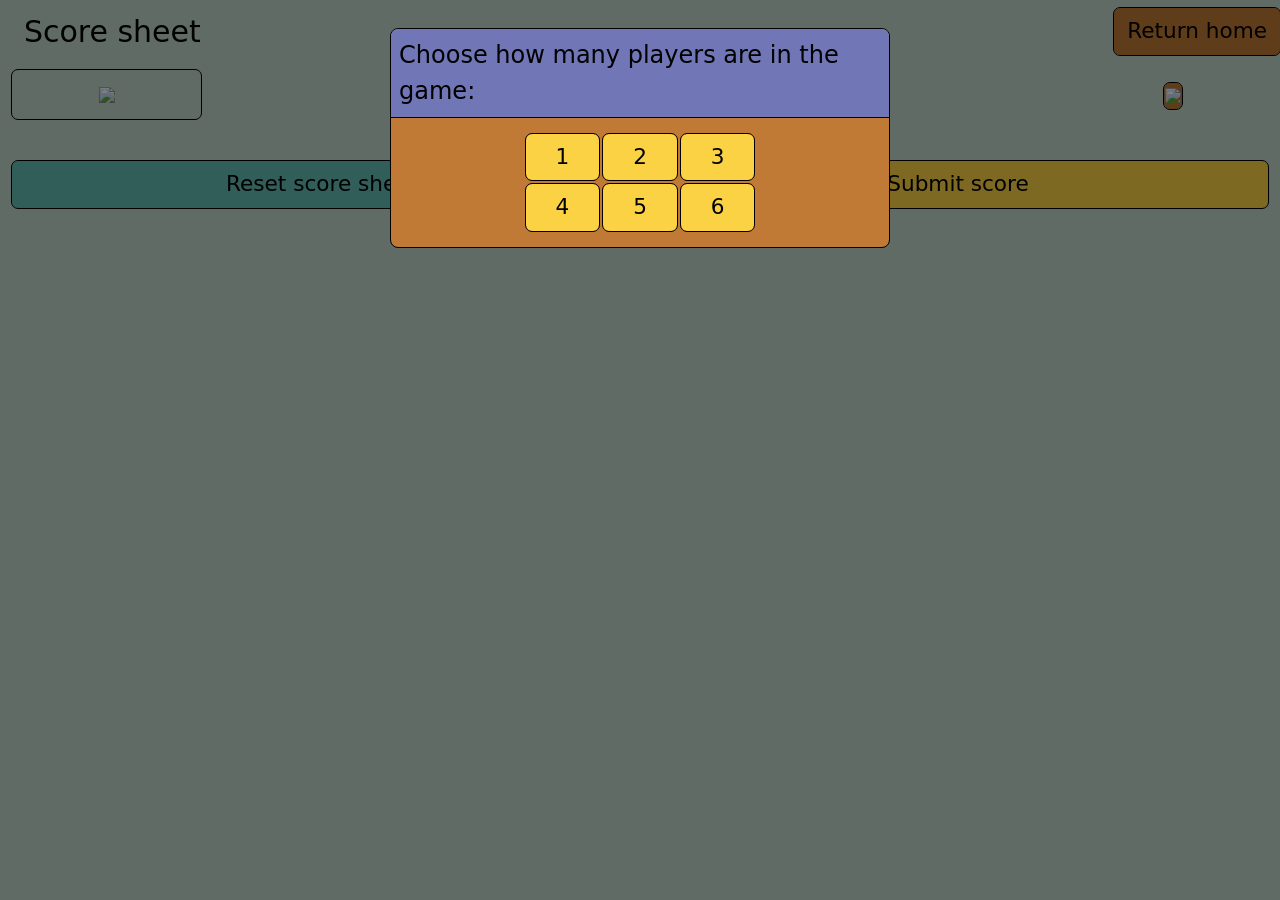
==== score_sheet.html @ 026d8865 "Score sheet working + more images" ====
<!DOCTYPE html>
<html lang="en">
    <head>
        <meta charset="utf-8">
        <meta name="viewport" content="width=device-width, initial-scale=1">
        <title>Hadrian's Wall Score Sheet</title>
        <link rel="icon" href="https://raw.githubusercontent.com/NoahBolohan/hadrians-wall-utilities/refs/heads/main/static/favicon.png" type="image/png">

        <script src="https://ajax.googleapis.com/ajax/libs/jquery/3.7.1/jquery.min.js"></script>
        <link href="https://cdn.jsdelivr.net/npm/bootstrap@5.3.3/dist/css/bootstrap.min.css" rel="stylesheet">
        <script src="https://cdn.jsdelivr.net/npm/bootstrap@5.3.3/dist/js/bootstrap.bundle.min.js"></script>

        <link rel="stylesheet" type="text/css" href="./css/styles.css" media="screen">
        <link rel="stylesheet" type="text/css" href="./css/themes.css" media="screen">
    
        <script src="js/no_sleep.min.js"></script>
        <script src="js/settings.js"></script>
        <script src="js/misc_scripts.js"></script>
        <script src="js/score_sheet_scripts.js"></script>
    </head>

    <body class="parallax">

        <form class="google_form" id="google_form" name="google_form"  target="_top" method="POST" action="none">

            <div class="modal fade" data-bs-backdrop="static" data-keyboard="false" id="modal_date">

                <div class="modal-dialog" role="document">

                    <div class="modal-content">

                        <div class="modal-header p-2 justify-content-center" style="position:relative;">

                            <h2 class="modal-title h2">Date</h2>
                            <button type="button" class="btn btn-settings" id="button_close_modal_date" style="position:absolute;right:0.5rem;">
                                <div class="close-x"></div>
                            </button>
                        </div>

                        <div class="modal-body" id="modal_date_body">

                            <div class="p-0 container-fluid">

                                <div class="row mt-1 p-0 justify-content-center margin_auto" id="row_set_web_app_url">

                                    <div class="col-3 p-0 align-self-center">
                                        <label class="settings-label" for="timestamp">Game date:</label>
                                    </div>

                                    <div class="col-2 p-0">
                                        <input
                                        type="date"
                                        id="timestamp"
                                        name="timestamp"
                                        min="2020-01-01"
                                        max="9999-12-31" />
                                    </div>
                                </div>
                            </div>
                        </div>
                    </div>
                </div>
            </div>

            <div class="modal fade" data-bs-backdrop="static" data-keyboard="false" id="modal_settings">

                <div class="modal-dialog" role="document">
    
                    <div class="modal-content">
    
                        <div class="modal-header p-2 justify-content-center" style="position:relative;">
    
                            <h2 class="modal-title h2">Settings</h2>
                            <button type="button" class="btn btn-settings" id="button_close_modal_settings" style="position:absolute;right:0.5rem;">
                                <div class="close-x"></div>
                            </button>
                        </div>
    
                        <div class="modal-body" id="modal_settings_body">
    
                            <div class="row mt-1 p-0 justify-content-between margin_auto" id="row_setting_toggle_screen_sleep">
    
                                <div class="col-5 p-0 align-self-center settings-label">
                                    Prevent screen sleep:
                                </div>
                
                                <div class="col-2 offset-5 p-0 text-end">
                                    <label class="switch">
                                        <input type="checkbox" id="button_toggle_screen_sleep">
                                        <span class="slider round"></span>
                                    </label>
                                </div>
                            </div>
    
                            <!-- <div class="row mt-1 p-0 justify-content-center margin_auto" id="row_setting_choose_theme">
    
                                <div class="col-5 p-0 align-self-center">
                                    <label class="settings-label" for="theme">Theme:</label>
                                </div>
                
                                <div class="col-7 p-0">
                                    <select name="theme" id="theme_options" style="width:100%">
                                        <option value="default">Default</option>
                                        <option value="bee_eater">Bee Eater</option>
                                        <option value="blue_winged_kookaburra">Blue-winged Kookaburra</option>
                                        <option value="eastern_rosella">Eastern Rosella</option>
                                        <option value="eastern_yellow_robin">Eastern Yellow Robin</option>
                                        <option value="galah">Galah</option>
                                        <option value="olive_backed_oriole">Olive-backed Oriole</option>
                                        <option value="plains_wanderer">Plains Wanderer</option>
                                        <option value="princess_parrot">Princess Parrot</option>
                                        <option value="rose_crowned_fruit_dove">Rose-crowned Fruit-dove</option>
                                        <option value="southern_cassowary">Southern Cassowary</option>
                                        <option value="spotted_pardalote">Spotted Pardalote</option>
                                        <option value="superb_fairy_wren">Superb Fairy Wren</option>
                                        <option value="white_browned_tit_warbler">White-browned Tit-Warbler</option>
                                    </select>
                                </div>
                            </div> -->
    
                            <!-- <div class="row mt-1 p-0 justify-content-center margin_auto" id="row_setting_choose_background">
    
                                <div class="col-5 p-0 align-self-center">
                                    <label class="settings-label" for="background">Background:</label>
                                </div>
                
                                <div class="col-7 p-0">
                                    <select name="background" id="background_options"  style="width:100%">
                                        <option value="random">Random</option>
                                        <option value="base_game_forest_habitat">Base Game (Forest)</option>
                                        <option value="base_game_grassland_habitat">Base Game (Grassland)</option>
                                        <option value="base_game_wetland_habitat">Base Game (Wetland)</option>
                                        <option value="european_expansion_forest_habitat">European Expansion (Forest)</option>
                                        <option value="european_expansion_grassland_habitat">European Expansion (Grassland)</option>
                                        <option value="european_expansion_wetland_habitat">European Expansion (Wetland)</option>
                                        <option value="hills_forest_habitat">Hills (Forest)</option>
                                        <option value="hills_grassland_habitat">Hills (Grassland)</option>
                                        <option value="hills_wetland_habitat">Hills (Wetland)</option>
                                        <option value="sakura_forest_habitat">Sakura (Forest)</option>
                                        <option value="sakura_grassland_habitat">Sakura (Grassland)</option>
                                        <option value="sakura_wetland_habitat">Sakura (Wetland)</option>
                                        <option value="summer_solstice_forest_habitat">Summer Solstice (Forest)</option>
                                        <option value="summer_solstice_grassland_habitat">Summer Solstice (Grassland)</option>
                                        <option value="summer_solstice_wetland_habitat">Summer Solstice (Wetland)</option>
                                    </select>
                                </div>
                            </div> -->
    
                            <div class="row mt-1 p-0 justify-content-center margin_auto" id="row_set_web_app_url">
    
                                <div class="col-5 p-0 align-self-center">
                                    <label class="settings-label" for="input_web_app_url">Web App URL:</label>
                                </div>
                
                                <div class="col-7 p-0">
                                    <input class="w-100" id="input_web_app_url" placeholder="Paste Web App URL here">
                                </div>
                            </div>

							<div class="row mt-1 p-0 justify-content-center margin_auto" id="row_web_app_url_guide">
            
								<div class="col-7 offset-5 p-0" style="text-align: center;">
									<a class="w-100" target="_blank" rel="noopener noreferrer" href="https://github.com/NoahBolohan/hadrians-wall-utilities/blob/main/how_to_submit_scores_to_google_sheets.md">Generate a Web App URL</a>
								</div>
							</div>
                        </div>
                    </div>
                </div>
            </div>

            <div class="modal fade" data-bs-backdrop="static" data-keyboard="false" id="modal_no_web_app_url">

                <div class="modal-dialog" role="document">
    
                    <div class="modal-content">
    
                        <div class="modal-header p-2 justify-content-center" style="position:relative;">
    
                            <h2 class="modal-title h2">No Web App URL!</h2>
                            <button type="button" class="btn btn-settings" id="button_close_modal_no_web_app_url" style="position:absolute;right:0.5rem;">
                                <div class="close-x"></div>
                            </button>
                        </div>
    
                        <div class="modal-body" id="modal_no_web_app_url_body">
    
                            <div class="row p-0 justify-content-center margin_auto" style="margin-top:1vh;" id="row_set_web_app_url">
    
                                <div class="col-12 p-0 align-self-center">
                                    Cannot submit score to a Google Web App! Either:
                                    <ul>
                                        <li>No Web App URL has been shared with this application yet; or</li>
                                        <li>An invalid Web App URL has been shared with this application</li>
                                    </ul>
                                    If you've already generated a Web App URL, please paste it below:
                                </div>
                            </div>

                            <div class="row p-0 justify-content-center margin_auto" style="margin-top:1vh;"></div>

                                <div class="col-12 p-0">
                                    <input class="w-100" id="input_web_app_url_from_submit_attempt" placeholder="Paste Web App URL here">
                                </div>
                            </div>

							<div class="row p-0 justify-content-center margin_auto" style="margin-top:1vh;">
            
								<div class="col-12 p-0" style="text-align: center;">
									Otherwise, <a class="w-100" target="_blank" rel="noopener noreferrer" href="https://github.com/NoahBolohan/hadrians-wall-utilities/blob/main/how_to_submit_scores_to_google_sheets.md">click here to generate a Web App URL</a>
								</div>
							</div>
                        </div>
                    </div>
                </div>
            </div>

            <div class="modal fade" data-bs-backdrop="static" data-keyboard="false" id="modal_n_players">

                <div class="modal-dialog" role="document">
        
                    <div class="modal-content">
        
                        <div class="modal-header p-2 justify-content-center">
        
                            <h2 class="modal-title h2">Choose how many players are in the game:</h2>
                        </div>
        
                        <div class="modal-body">
        
                            <div class="p-0 container-fluid">
        
                                <div class="row gx-1 justify-content-center margin_auto" id="row_n_players_1_to_3">

                                    <div class="col-2">
                                        <button class="px-0 w-100 btn nav-button btn-submit" id="col_button_1_players" type="button">1</button>
                                    </div>
                                    <div class="col-2">
                                        <button class="px-0 w-100 btn nav-button btn-submit" id="col_button_2_players" type="button">2</button>
                                    </div>
                                    <div class="col-2">
                                        <button class="px-0 w-100 btn nav-button btn-submit" id="col_button_3_players" type="button">3</button>
                                    </div>
                                </div>
        
                                <div class="row gx-1 mt-1 justify-content-center margin_auto" id="row_n_players_4_to_6">

                                    <div class="col-2">
                                        <button class="px-0 w-100 btn nav-button btn-submit" id="col_button_4_players" type="button">4</button>
                                    </div>
                                    <div class="col-2">
                                        <button class="px-0 w-100 btn nav-button btn-submit" id="col_button_5_players" type="button">5</button>
                                    </div>
                                    <div class="col-2">
                                        <button class="px-0 w-100 btn nav-button btn-submit" id="col_button_6_players" type="button">6</button>
                                    </div>
                                </div>
                            </div>
                        </div>
                    </div>
                </div>
            </div>

            <div class="container-fluid mb-1" id="container_header">

                <div class="row justify-content-center align-items-center" style="height:7vh;" id="row_header">

                    <div class="col header-background-7"></div>

                    <div class="row justify-content-between align-items-center" style="height:7vh;" id="row_header_1">

                        <div class="col-auto m-0 px-0 text-center h1">Score sheet</div>

                        <div class="col-auto p-0 text-end">
                            <a class="btn nav-button btn-return" href="/" id="button_return_to_home_page">Return home</a>
                        </div>
                    </div>
                </div>

                <div class="row justify-content-between align-items-center" style="height:7vh;" id="row_checkboxes">

                    <div class="col-2">

                        <button class="w-100 btn btn-dropdown-menu" type="button" id="button_change_n_players" style="height:5.53vh;width:10.84vw;">
                            <img src="https://raw.githubusercontent.com/NoahBolohan/hadrians-wall-utilities/refs/heads/main/static/person.svg" style="height:2.05vh;">
                        </button>
                    </div>

                    <div class="offset-1 col-2 text-center align-self-center">

                        <button class="w-100 btn astext btn-settings p-1" type="button" id="button_date">
                            <img src="https://raw.githubusercontent.com/NoahBolohan/hadrians-wall-utilities/refs/heads/main/static/calendar.svg" style="width:100%;">
                        </button>
                    </div>

                    <div class="col-2 text-center">

                        <button class="btn astext btn-settings" type="button" id="button_settings">
                            <img src="https://raw.githubusercontent.com/NoahBolohan/hadrians-wall-utilities/refs/heads/main/static/gear.svg" style="width: 100%;">
                        </button>
                    </div>
                </div>

                <div class="row p-0 justify-content-center margin_auto height_hidden" style="height:60vh;margin-top:1vh;margin-bottom:2vh;" id="row_score_sheet">

                    <table class="col-12 mb-0 table score_sheet_table" style="height:60vh;">

                        <colgroup id="score_sheet_colgroup"></colgroup>

                        <thead id="score_sheet_thead"></thead>
                    
                        <tbody id="score_sheet_tbody"></tbody>
                    </table>

                </div>

                <div class="height_hidden" id="total_scores_to_submit">
                    <input id="submit_n_players" name="n_players">
                </div>

                <div class="row gx-3" style="height:7vh;margin-bottom:1vh;" id="row_reset_submit_buttons">

                    <div class="col-6 align-self-center">
                        <button class="w-100 btn nav-button btn-reset" type="button" id="button_reset_sheet">
                            Reset score sheet
                        </button>
                    </div>

                    <div class="col-6 align-self-center">
                        <button class="w-100 btn nav-button btn-submit" id="submit" name="submit" value = "Score Sheet" type="submit">
                            Submit score
                        </button>
                    </div>
                </div>
            </div>
        </form>
    </body>
</html>
---- css/styles.css ----
.height_hidden {
    visibility : hidden;
    max-height : 0;
}

.display_hidden {
    display:none;
    visibility:hidden;
}

.margin_auto {
    margin-left: auto;
    margin-right : auto;
}

html *
{
   font-size: 2vh;
   color: rgba(var(--font-color-buttons));
}

table td {
    position: relative;
}

td, tr, th {
    /* opacity: 0.95; */
    border : 1px solid rgba(var(--font-color-buttons));
}

.score_sheet_cell_no_padding {
    padding-top: 0!important;
    padding-bottom: 0!important;
}
  
table td input {
    position: absolute;
    display: block;
    top:0;
    left:0;
    margin: 0;
    height: 100%;
    width: 100%;
    border: none;
    box-sizing: border-box;
}

table {
    table-layout: fixed;
    width: 100%;
}

.input-vertical {
    writing-mode: vertical-lr;
    text-orientation: sideways;
    -moz-transform: scale(-1, -1);
    -webkit-transform: scale(-1, -1);
    -o-transform: scale(-1, -1);
    -ms-transform: scale(-1, -1);
    transform: scale(-1, -1);
}

.nav-button {
    font-size: 2.4vh;
}

.centered-text {
    display: flex;
    justify-content: center;
    align-items: center;
    flex-direction: column;
    text-align: center;
}

body {
    margin:0;
    padding:0;

    min-height: 99svh;
    height: 100%;
    overflow: hidden;
    background-attachment: fixed;
    background-position: center top;
    background-repeat: no-repeat;
    background-size: cover;

    background-color: rgba(192, 214, 202);
}

textarea {
    background: transparent;
    border: 0 none;
    outline: none;
    line-height: 25px;
  }

.borderless {
    border: none!important;
}

.astext {
    margin:0;
    padding:0;
    cursor: pointer;
    background-color: rgba(var(--heading-color));
}

.astext:hover {
    background-color: rgba(var(--button-submit-color));

}

.switch {
    position: relative;
    display: inline-block;
    width: 60px;
    height: 38px;
}

/* Hide default HTML checkbox */
.switch input {
opacity: 0;
width: 0;
height: 0;
}

/* The slider */
.slider {
position: absolute;
cursor: pointer;
top: 0;
left: 0;
right: 0;
bottom: 0;
background-color: rgba(var(--cell-disabled-color));
-webkit-transition: .4s;
transition: .4s;
outline: 1px solid rgba(var(--font-color-buttons));
}

.slider:before {
position: absolute;
content: "";
height: 30px;
width: 30px;
left: 4px;
bottom: 4px;
background-color: rgba(var(--button-submit-color));
-webkit-transition: .4s;
transition: .4s;
}

input:checked + .slider {
    background-color: rgba(var(--button-submit-color));
}

input:focus + .slider {
box-shadow: 0 0 1px rgba(var(--button-submit-color));
}

input:checked + .slider:before {
-webkit-transform: translateX(22px);
-moz-transform: translateX(22px);
-ms-transform: translateX(22px);
-o-transform: translateX(22px);
transform: translateX(22px);
}

/* Rounded sliders */
.slider.round {
border-radius: 34px;
}

.slider.round:before {
border-radius: 50%;
outline: 2px solid rgba(var(--font-color-buttons));
}

.header-content {
    position: fixed;
    left: 0;
    right: 0;
    z-index: 2;
    vertical-align: middle;
}

.close-x {
    --b: 5px;
    --c: #0000 90deg, rgba(var(--font-color-buttons)) 0;
    width: 6vw;
    align-self: center;
    aspect-ratio: 1;
    z-index: 2;
    vertical-align: middle;
    -webkit-transform: rotate(45deg);
    -moz-transform: rotate(45deg);
    -ms-transform: rotate(45deg);
    -o-transform: rotate(45deg);
    transform: rotate(45deg);
    background:
        conic-gradient(from 90deg at var(--b) var(--b),var(--c)) 
        calc(100% + var(--b)/2) calc(100% + var(--b)/2)/
        calc(50%  + var(--b))   calc(50%  + var(--b));
}

.text-overlay{
    z-index: 3;
    position: absolute;
    color: rgba(var(--font-color-buttons));
    font-size: var(--font-size);
}

.popup_image {
    background-image: url(https://raw.githubusercontent.com/NoahBolohan/wingspan-utilities/refs/heads/main/static/misc_images/popup.svg);
    background-repeat: no-repeat;
    background-position: center;
    background-size: 80%;
    aspect-ratio: 1/1;
    background-color:rgba(var(--button-submit-color));
    vertical-align: text-top;
}

label {
    color: rgba(var(--font-color-buttons));
}

textarea {
    color: rgba(var(--font-color-buttons));
}

.text-color-buttons {
    color: rgba(var(--font-color-buttons));
}

.disabled-text {
    color: rgba(var(--font-color-buttons), 0.4);
}

.enabled-text {
    color: rgba(var(--font-color-buttons));
}

.h1 {
    font-size: 3.33vh;
    color: rgba(var(--font-color-headers));
}

.h2 {
    font-size: 2.67vh;
    color: rgba(var(--font-color-headers));
}

.how-to-card * {
    font-size:2.5vh;
}

.hr1 {
    border-color:rgba(var(--font-color-buttons));
    margin-top : 1vh;
    margin-bottom : 1vh;
    height:2px;
}

.hr2 {
    border-color:rgba(var(--font-color-buttons));
    margin-top : 0.5vh;
    margin-bottom : 0.5vh;
    height:1px;
}

.vertical_line {
    border-left: 1px solid rgba(var(--font-color-buttons));
}


input {
    color: rgba(var(--font-color-headers));
}

input::placeholder {
    color: rgba(var(--font-color-headers),0.6);
}

/* Buttons */
.btn {
    color: rgba(var(--font-color-buttons))!important;
    outline: 1px solid rgba(var(--font-color-headers));
}

.btn:hover {
    outline: 1px solid rgba(var(--font-color-headers));
}


.btn:focus {
    outline: 1px solid rgba(var(--font-color-headers));
}


/* Modals */
.modal-content {
    border:rgba(var(--font-color-buttons)) 1px solid;
    background-color: rgba(var(--card-background-color));
}

.modal-title {
    color: rgba(var(--font-color-buttons));
}

.modal-header {
    background-color: rgba(var(--card-header-color));
    border-bottom-color: rgba(var(--font-color-headers));
}

.settings-label {
    color: rgba(var(--font-color-buttons));
}

/* Cards */
.card {
    border:rgba(var(--font-color-buttons)) 1px solid;
}

.card-header {
    background-color: rgba(var(--card-header-color));
    border-bottom-color: rgba(var(--font-color-headers));
}

.card-body {
    background-color: rgba(var(--card-background-color));
    color: rgba(var(--font-color-buttons));
}

/*Buttons*/
.btn-start {
    background-color:rgba(var(--button-start-color));
}

.btn-start:hover {
    background-color:rgba(var(--button-start-color),0.5);
}

.btn-start:active {
    background-color:rgba(var(--button-start-color))!important;
}

.btn-start:focus {
    outline: 1px solid rgba(var(--font-color-headers))!important;
    background-color:rgba(var(--button-start-color));
}

.btn-start:disabled {
    background-color:rgba(var(--button-start-color));
    opacity: 0.7;
}

.btn-score-sheet {
    background-color:rgba(var(--button-score-sheet-color));
}

.btn-score-sheet:hover {
    background-color:rgba(var(--button-score-sheet-color),0.5);
}

.btn-score-sheet:active {
    background-color:rgba(var(--button-score-sheet-color))!important;
}

.btn-score-sheet:focus {
    outline: 1px solid rgba(var(--font-color-headers))!important;
    background-color:rgba(var(--button-score-sheet-color));
}

.btn-settings {
    background-color:rgba(var(--button-settings-color));
}

.btn-settings:hover {
    background-color:rgba(var(--button-settings-color),0.5);
}

.btn-settings:active {
    background-color:rgba(var(--button-settings-color))!important;
}

.btn-settings:focus {
    outline: 1px solid rgba(var(--font-color-headers))!important;
    background-color:rgba(var(--button-settings-color));
}

.btn-reset {
    background-color:rgba(var(--button-reset-color));
}

.btn-reset:hover {
    background-color:rgba(var(--button-reset-color),0.5);
}

.btn-reset:active {
    background-color:rgba(var(--button-reset-color))!important;
}

.btn-reset:focus {
    outline: 1px solid rgba(var(--font-color-headers))!important;
    background-color:rgba(var(--button-reset-color));
}

.btn-submit {
    background-color:rgba(var(--button-submit-color));
}

.btn-submit:hover {
    background-color:rgba(var(--button-submit-color),0.5);
}

.btn-submit:active {
    background-color:rgba(var(--button-submit-color))!important;
}

.btn-submit:focus {
    outline: 1px solid rgba(var(--font-color-headers))!important;
    background-color:rgba(var(--button-submit-color));
}

.btn-submit:disabled {
    background-color:rgba(var(--button-submit-color));
    opacity: 0.7;
}

.btn-return {
    background-color:rgba(var(--button-return-color));
}

.btn-return:hover {
    background-color:rgba(var(--button-return-color),0.5);
}

.btn-return:active {
    background-color:rgba(var(--button-return-color))!important;
}

.btn-return:focus {
    outline: 1px solid rgba(var(--font-color-headers))!important;
    background-color:rgba(var(--button-return-color));
}

.btn-close-settings {
    background-color:rgba(var(--card-background-color));
}

.btn-close-settings:hover {
    background-color:rgba(var(--card-background-color),0.5);
}

.btn-close-settings:active {
    background-color:rgba(var(--card-background-color))!important;
}

.btn-close-settings:focus {
    outline: 1px solid rgba(var(--font-color-headers))!important;
    background-color:rgba(var(--card-background-color));
}

/*Cells*/
.cell-info {
    background-color:rgba(var(--cell-info-color))!important;
    color:rgba(var(--font-color-buttons))!important;
    vertical-align: middle;
}

.cell-input {
    background-color:rgba(var(--cell-input-color))!important;
    vertical-align: middle;
}

.cell-disabled {
    background-color:rgba(var(--cell-disabled-color))!important;
    vertical-align: middle;
}

.cell-total {
    background-color:rgba(var(--cell-total-color))!important;
    color:rgba(var(--font-color-headers))!important;
    vertical-align: middle;
}
---- css/themes.css ----
/*
Theme template:

[data-theme="theme_name"] {
    --font-color-headers:;
    --font-color-buttons:;
    --heading-color:;

    --card-header-color:;
    --card-background-color:;

    --button-start-color:;
    --button-score-sheet-automa-color:;
    --button-score-sheet-color:;
    --button-settings-color:;
    --button-dropdown-menu-color:;
    --button-reset-color:;
    --button-submit-color:;
    --button-return-color:;
    --button-automa-action-color:;
    --button-round-end-goal-color:;

    --cell-vertical-color:;
    --cell-info-color:;
    --cell-input-color:;
    --cell-disabled-color:;
    --cell-total-color:;
}

*/

:root {
    --a:236,169,165;
    --a:101,188,181;
    --a:250,210,67;
    --a:193,122,53;
    --a:113,118,182;
    --a:254,254,254;
    --a:0,1,0;

    --base-color:177,210,199;
    --european-expansion-color:122,105,168;
    --oceania-expansion-color:241,177,82;
    --asia-color:225,129,134;
    --duet-mode-color:225,129,134;
    --americas-expansion-color:114,195,117;
    --birds-of-canada-color:208,73,44;
    --birds-of-new-zealand-color:65,67,66;
    --birds-of-the-usa-color:56,81,111;
    --british-birds-color:135,67,92;
    --birds-of-continental-europe-color:47,83,157;
    --additional-asian-avians-color:182,53,47;

    --font-color-headers:0,1,0;
    --font-color-buttons:0,1,0;
    --heading-color:113,118,182;

    --card-header-color:113,118,182;
    --card-background-color:193,122,53;

    --button-start-color:250,210,67;
    --button-score-sheet-automa-color:101,188,181;
    --button-score-sheet-color:236,169,165;
    --button-settings-color:193,122,53;

    --button-dropdown-menu-color:101,188,181;
    --button-reset-color:101,188,181;
    --button-submit-color:250,210,67;
    --button-return-color:193,122,53;
    --button-automa-action-color:113,118,182;
    --button-player-won-color:250,210,67;
    --button-we-tied-color:101,188,181;
    --button-automa-score-color:236,169,165;

    --round-end-plus-color:101,188,181;
    
    --button-round-end-goal-color:236,169,165;

    --cell-vertical-color:236,169,165;
    --cell-info-color:250,210,67;
    --cell-input-color:101,188,181;
    --cell-disabled-color:113,118,182;
    --cell-total-color:236,169,165;
    --cell-automa-action:254,254,254;
}

[data-theme="default"] {
    --a:236,169,165;
    --a:101,188,181;
    --a:250,210,67;
    --a:193,122,53;
    --a:113,118,182;
    --a:254,254,254;
    --a:0,1,0;

    --font-color-headers:0,1,0;
    --font-color-buttons:0,1,0;
    --heading-color:113,118,182;

    --card-header-color:113,118,182;
    --card-background-color:193,122,53;

    --button-start-color:250,210,67;
    --button-score-sheet-automa-color:101,188,181;
    --button-score-sheet-color:236,169,165;
    --button-settings-color:193,122,53;
    --button-dropdown-menu-color:101,188,181;
    --button-reset-color:101,188,181;
    --button-submit-color:250,210,67;
    --button-return-color:193,122,53;
    --button-automa-action-color:113,118,182;
    --button-round-end-goal-color:236,169,165;
    --button-player-won-color:250,210,67;
    --button-we-tied-color:101,188,181;
    --button-automa-score-color:236,169,165;

    --round-end-plus-color:101,188,181;

    --cell-vertical-color:236,169,165;
    --cell-info-color:250,210,67;
    --cell-input-color:101,188,181;
    --cell-disabled-color:113,118,182;
    --cell-total-color:236,169,165;
    --cell-automa-action:254,254,254;
}

[data-theme="bee_eater"] {
    --a:0,52,110;
    --a:0,124,191;
    --a:6,171,223;
    --a:237,208,62;
    --a:245,162,0;
    --a:109,134,0;
    --a:66,77,12;

    --font-color-headers:0,52,110;
    --font-color-buttons:0,52,110;
    --heading-color:6,171,223;

    --card-header-color:109,134,0;
    --card-background-color:6,171,223;

    --button-start-color:0,124,191;
    --button-score-sheet-automa-color:237,208,62;
    --button-score-sheet-color:245,162,0;
    --button-settings-color:109,134,0;
    --button-dropdown-menu-color:245,162,0;
    --button-reset-color:245,162,0;
    --button-submit-color:237,208,62;
    --button-return-color:109,134,0;
    --button-automa-action-color:245,162,0;
    --button-round-end-goal-color:237,208,62;
    --button-player-won-color:237,208,62;
    --button-we-tied-color:245,162,0;
    --button-automa-score-color:109,134,0;

    --round-end-plus-color:109,134,0;

    --cell-vertical-color:6,171,223;
    --cell-info-color:237,208,62;
    --cell-input-color:245,162,0;
    --cell-disabled-color:66,77,12;
    --cell-total-color:6,171,223;
    --cell-automa-action:254,254,254;
}

[data-theme="blue_winged_kookaburra"] {
    --a:181,239,251;
    --a:11,117,149;
    --a:2,64,124;
    --a:6,33,58;
    --a:196,88,41;
    --a:156,70,32;
    --a:98,44,20;
    --a:212,216,227;
    --a:184,188,216;
    --a:173,141,159;
    --a:114,95,119;
    
    --font-color-headers:6,33,58;
    --font-color-buttons:6,33,58;
    --heading-color:181,239,251;

    --card-header-color:156,70,32;
    --card-background-color:181,239,251;

    --button-start-color:11,117,149;
    --button-score-sheet-automa-color:173,141,159;
    --button-score-sheet-color:184,188,216;
    --button-settings-color:156,70,32;
    --button-dropdown-menu-color:184,188,216;
    --button-reset-color:184,188,216;
    --button-submit-color:173,141,159;
    --button-return-color:156,70,32;
    --button-automa-action-color:114,95,119;
    --button-round-end-goal-color:114,95,119;
    --button-player-won-color:196,88,41;
    --button-we-tied-color:11,117,149;
    --button-automa-score-color:173,141,159;

    --round-end-plus-color:212,216,227;

    --cell-vertical-color:181,239,251;
    --cell-info-color:11,117,149;
    --cell-input-color:196,88,41;
    --cell-disabled-color:2,64,124;
    --cell-total-color:181,239,251;
    --cell-automa-action:254,254,254;
}

[data-theme="eastern_rosella"] {
    --a:205,49,34;
    --a:244,198,35;
    --a:190,225,131;
    --a:108,144,94;
    --a:47,83,60;
    --a:184,201,220;
    --a:47,122,185;
    
    --font-color-headers:0,1,0;
    --font-color-buttons:0,1,0;
    --heading-color:184,201,220;

    --card-header-color:47,122,185;
    --card-background-color:184,201,220;

    --button-start-color:205,49,34;
    --button-score-sheet-automa-color:244,198,35;
    --button-score-sheet-color:190,225,131;
    --button-settings-color:47,122,185;
    --button-dropdown-menu-color:190,225,131;
    --button-reset-color:205,49,34;
    --button-submit-color:244,198,35;
    --button-return-color:47,122,185;
    --button-automa-action-color:108,144,94;
    --button-round-end-goal-color:244,198,35;
    --button-player-won-color:244,198,35;
    --button-we-tied-color:108,144,94;
    --button-automa-score-color:205,49,34;

    --round-end-plus-color:205,49,34;

    --cell-vertical-color:108,144,94;
    --cell-info-color:244,198,35;
    --cell-input-color:184,201,220;
    --cell-disabled-color:205,49,34;
    --cell-total-color:108,144,94;
    --cell-automa-action:254,254,254;
}

[data-theme="eastern_yellow_robin"] {
    --a:225,158,0;
    --a:251,235,91;
    --a:133,119,58;
    --a:151,158,185;
    --a:114,123,152;
    --a:69,75,86;
    --a:32,27,30;

    --font-color-headers:32,27,30;
    --font-color-buttons:32,27,30;
    --heading-color:151,158,185;

    --card-header-color:133,119,58;
    --card-background-color:151,158,185;

    --button-start-color:151,158,185;
    --button-score-sheet-automa-color:251,235,91;
    --button-score-sheet-color:225,158,0;
    --button-settings-color:133,119,58;
    --button-dropdown-menu-color:151,158,185;
    --button-reset-color:251,235,91;
    --button-submit-color:225,158,0;
    --button-return-color:133,119,58;
    --button-automa-action-color:114,123,152;
    --button-round-end-goal-color:251,235,91;
    --button-player-won-color:251,235,91;
    --button-we-tied-color:114,123,152;
    --button-automa-score-color:225,158,0;

    --round-end-plus-color:114,123,152;

    --cell-vertical-color:151,158,185;
    --cell-info-color:251,235,91;
    --cell-input-color:225,158,0;
    --cell-disabled-color:69,75,86;
    --cell-total-color:151,158,185;
    --cell-automa-action:254,254,254;
}

[data-theme="galah"] {
    --a:255,210,207;
    --a:233,167,187;
    --a:208,84,120;
    --a:170,185,204;
    --a:131,144,162;
    --a:76,87,102;
    
    --font-color-headers:76,87,102;
    --font-color-buttons:76,87,102;
    --heading-color:170,185,204;

    --card-header-color:233,167,187;
    --card-background-color:170,185,204;

    --button-start-color:255,210,207;
    --button-score-sheet-automa-color:233,167,187;
    --button-score-sheet-color:208,84,120;
    --button-settings-color:131,144,162;
    --button-dropdown-menu-color:170,185,204;
    --button-reset-color:233,167,187;
    --button-submit-color:255,210,207;
    --button-return-color:131,144,162;
    --button-automa-action-color:208,84,120;
    --button-round-end-goal-color:208,84,120;
    --button-player-won-color:131,144,162;
    --button-we-tied-color:255,210,207;
    --button-automa-score-color:233,167,187;

    --round-end-plus-color:131,144,162;

    --cell-vertical-color:170,185,204;
    --cell-info-color:233,167,187;
    --cell-input-color:208,84,120;
    --cell-disabled-color:76,87,102;
    --cell-total-color:170,185,204;
    --cell-automa-action:254,254,254;
}

[data-theme="olive_backed_oriole"] {
    --a:138,50,35;
    --a:187,86,69;
    --a:217,120,120;
    --a:226,171,160;
    --a:208,207,233;
    --a:162,158,184;
    --a:108,107,117;
    --a:184,165,63;
    --a:147,134,42;
    --a:77,64,25;

    --font-color-headers:0,1,0;
    --font-color-buttons:0,1,0;
    --heading-color:208,207,233;

    --card-header-color:147,134,42;
    --card-background-color:208,207,233;

    --button-start-color:187,86,69;
    --button-score-sheet-automa-color:108,107,117;
    --button-score-sheet-color:184,165,63;
    --button-settings-color:147,134,42;
    --button-dropdown-menu-color:208,207,233;
    --button-reset-color:162,158,184;
    --button-submit-color:226,171,160;
    --button-return-color:147,134,42;
    --button-automa-action-color:184,165,63;
    --button-round-end-goal-color:184,165,63;
    --button-player-won-color:162,158,184;
    --button-we-tied-color:226,171,160;
    --button-automa-score-color:187,86,69;

    --round-end-plus-color:217,120,120;

    --cell-vertical-color:184,165,63;
    --cell-info-color:108,107,117;
    --cell-input-color:147,134,42;
    --cell-disabled-color:138,50,35;
    --cell-total-color:184,165,63;
    --cell-automa-action:254,254,254;
}

[data-theme="plains_wanderer"] {
    --a:237,216,197;
    --a:208,154,94;
    --a:231,170,1;
    --a:172,87,15;
    --a:115,72,27;
    --a:68,44,14;
    --a:13,4,3;

    --font-color-headers:13,4,3;
    --font-color-buttons:68,44,14;
    --heading-color:172,87,15;

    --card-header-color:172,87,15;
    --card-background-color:237,216,197;

    --button-start-color:208,154,94;
    --button-score-sheet-automa-color:231,170,1;
    --button-score-sheet-color:172,87,15;
    --button-settings-color:237,216,197;
    --button-dropdown-menu-color:208,154,94;
    --button-reset-color:208,154,94;
    --button-submit-color:231,170,1;
    --button-return-color:237,216,197;
    --button-automa-action-color:208,154,94;
    --button-round-end-goal-color:231,170,1;
    --button-player-won-color:231,170,1;
    --button-we-tied-color:208,154,94;
    --button-automa-score-color:172,87,15;

    --round-end-plus-color:115,72,27;

    --cell-vertical-color:172,87,15;
    --cell-info-color:231,170,1;
    --cell-input-color:208,154,94;
    --cell-disabled-color:68,44,14;
    --cell-total-color:172,87,15;
    --cell-automa-action:254,254,254;
}

[data-theme="princess_parrot"] {
    --a:112,144,201;
    --a:140,179,222;
    --a:175,190,159;
    --a:97,96,32;
    --a:110,178,69;
    --a:33,73,23;
    --a:207,34,54;
    --a:214,131,173;

    --font-color-headers:33,73,23;
    --font-color-buttons:33,73,23;
    --heading-color:140,179,222;

    --card-header-color:175,190,159;
    --card-background-color:140,179,222;

    --button-start-color:112,144,201;
    --button-score-sheet-automa-color:214,131,173;
    --button-score-sheet-color:110,178,69;
    --button-settings-color:175,190,159;
    --button-dropdown-menu-color:140,179,222;
    --button-reset-color:112,144,201;
    --button-submit-color:214,131,173;
    --button-return-color:175,190,159;
    --button-automa-action-color:207,34,54;
    --button-round-end-goal-color:110,178,69;
    --button-player-won-color:112,144,201;
    --button-we-tied-color:110,178,69;
    --button-automa-score-color:214,131,173;

    --round-end-plus-color:214,131,173;

    --cell-vertical-color:140,179,222;
    --cell-info-color:110,178,69;
    --cell-input-color:214,131,173;
    --cell-disabled-color:207,34,54;
    --cell-total-color:140,179,222;
    --cell-automa-action:254,254,254;
}

[data-theme="rose_crowned_fruit_dove"] {
    --a:189,51,143;
    --a:235,130,82;
    --a:245,220,131;
    --a:205,212,220;
    --a:128,152,162;
    --a:143,163,63;
    --a:95,121,41;
    --a:1,72,32;
    
    --font-color-headers:1,72,32;
    --font-color-buttons:1,72,32;
    --heading-color:205,212,220;

    --card-header-color:235,130,82;
    --card-background-color:143,163,63;

    --button-start-color:143,163,63;
    --button-score-sheet-automa-color:189,51,143;
    --button-score-sheet-color:235,130,82;
    --button-settings-color:128,152,162;
    --button-dropdown-menu-color:205,212,220;
    --button-reset-color:235,130,82;
    --button-submit-color:245,220,131;
    --button-return-color:128,152,162;
    --button-automa-action-color:189,51,143;
    --button-round-end-goal-color:189,51,143;
    --button-player-won-color:235,130,82;
    --button-we-tied-color:205,212,220;
    --button-automa-score-color:245,220,131;

    --round-end-plus-color:245,220,131;

    --cell-vertical-color:143,163,63;
    --cell-info-color:235,130,82;
    --cell-input-color:189,51,143;
    --cell-disabled-color:95,121,41;
    --cell-total-color:143,163,63;
    --cell-automa-action:254,254,254;
}

[data-theme="southern_cassowary"] {
    --a:189,161,77;
    --a:62,188,182;
    --a:1,105,196;
    --a:21,52,96;
    --a:213,17,78;
    --a:165,110,182;
    --a:75,28,87;
    --a:9,9,12;
    
    --font-color-headers:189,161,77;
    --font-color-buttons:189,161,77;
    --heading-color:9,9,12;

    --card-header-color:1,105,196;
    --card-background-color:9,9,12;

    --button-start-color:21,52,96;
    --button-score-sheet-automa-color:1,105,196;
    --button-score-sheet-color:213,17,78;
    --button-settings-color:75,28,87;
    --button-dropdown-menu-color:9,9,12;
    --button-reset-color:9,9,12;
    --button-submit-color:165,110,182;
    --button-return-color:75,28,87;
    --button-automa-action-color:213,17,78;
    --button-round-end-goal-color:213,17,78;
    --button-player-won-color:1,105,196;
    --button-we-tied-color:21,52,96;
    --button-automa-score-color:165,110,182;

    --round-end-plus-color:9,9,12;

    --cell-vertical-color:1,105,196;
    --cell-info-color:9,9,12;
    --cell-input-color:62,188,182;
    --cell-disabled-color:213,17,78;
    --cell-total-color:1,105,196;
    --cell-automa-action:76,87,102;
}

[data-theme="spotted_pardalote"] {
    --a:254,202,0;
    --a:211,99,40;
    --a:203,3,0;
    --a:180,185,179;
    --a:66,72,71;
    --a:0,1,0;

    --font-color-headers:0,1,0;
    --font-color-buttons:180,185,179;
    --heading-color:254,202,0;

    --card-header-color:211,99,40;
    --card-background-color:66,72,71;

    --button-start-color:211,99,40;
    --button-score-sheet-automa-color:0,1,0;
    --button-score-sheet-color:203,3,0;
    --button-settings-color:66,72,71;
    --button-dropdown-menu-color:0,1,0;
    --button-reset-color:0,1,0;
    --button-submit-color:211,99,40;
    --button-return-color:66,72,71;
    --button-automa-action-color:211,99,40;
    --button-round-end-goal-color:203,3,0;
    --button-player-won-color:211,99,40;
    --button-we-tied-color:203,3,0;
    --button-automa-score-color:66,72,71;

    --round-end-plus-color:180,185,179;

    --cell-vertical-color:254,202,0;
    --cell-info-color:66,72,71;
    --cell-input-color:203,3,0;
    --cell-disabled-color:0,1,0;
    --cell-total-color:254,202,0;
    --cell-automa-action:254,254,254;
}

[data-theme="superb_fairy_wren"] {
    --a:79,51,33;
    --a:170,120,83;
    --a:217,196,167;
    --a:176,63,5;
    --a:2,5,3;
    
    --font-color-headers:2,5,3;
    --font-color-buttons:2,5,3;
    --heading-color:217,196,167;

    --card-header-color:176,63,5;
    --card-background-color:217,196,167;

    --button-start-color:79,51,33;
    --button-score-sheet-automa-color:170,120,83;
    --button-score-sheet-color:217,196,167;
    --button-settings-color:176,63,5;
    --button-dropdown-menu-color:170,120,83;
    --button-reset-color:217,196,167;
    --button-submit-color:170,120,83;
    --button-return-color:176,63,5;
    --button-automa-action-color:217,196,167;
    --button-round-end-goal-color:79,51,33;
    --button-player-won-color:79,51,33;
    --button-we-tied-color:170,120,83;
    --button-automa-score-color:176,63,5;

    --round-end-plus-color:176,63,5;

    --cell-vertical-color:217,196,167;
    --cell-info-color:170,120,83;
    --cell-input-color:176,63,5;
    --cell-disabled-color:2,5,3;
    --cell-total-color:217,196,167;
    --cell-automa-action:254,254,254;
}

[data-theme="white_browned_tit_warbler"] {
    --a:129,117,206;
    --a:122,170,240;
    --a:226,163,226;
    --a:218,181,157;
    --a:212,90,108;
    --a:238,226,231;
    --a:26,16,23;

    --font-color-headers:26,16,23;
    --font-color-buttons:26,16,23;
    --heading-color:212,90,108;

    --card-header-color:212,90,108;
    --card-background-color:218,181,157;

    --button-start-color:226,163,226;
    --button-score-sheet-automa-color:122,170,240;
    --button-score-sheet-color:129,117,206;
    --button-settings-color:218,181,157;
    --button-dropdown-menu-color:122,170,240;
    --button-reset-color:122,170,240;
    --button-submit-color:226,163,226;
    --button-return-color:218,181,157;
    --button-automa-action-color:212,90,108;
    --button-round-end-goal-color:129,117,206;
    --button-player-won-color:226,163,226;
    --button-we-tied-color:122,170,240;
    --button-automa-score-color:129,117,206;

    --round-end-plus-color:122,170,240;

    --cell-vertical-color:129,117,206;
    --cell-info-color:226,163,226;
    --cell-input-color:122,170,240;
    --cell-disabled-color:212,90,108;
    --cell-total-color:129,117,206;
    --cell-automa-action:238,226,231;
}
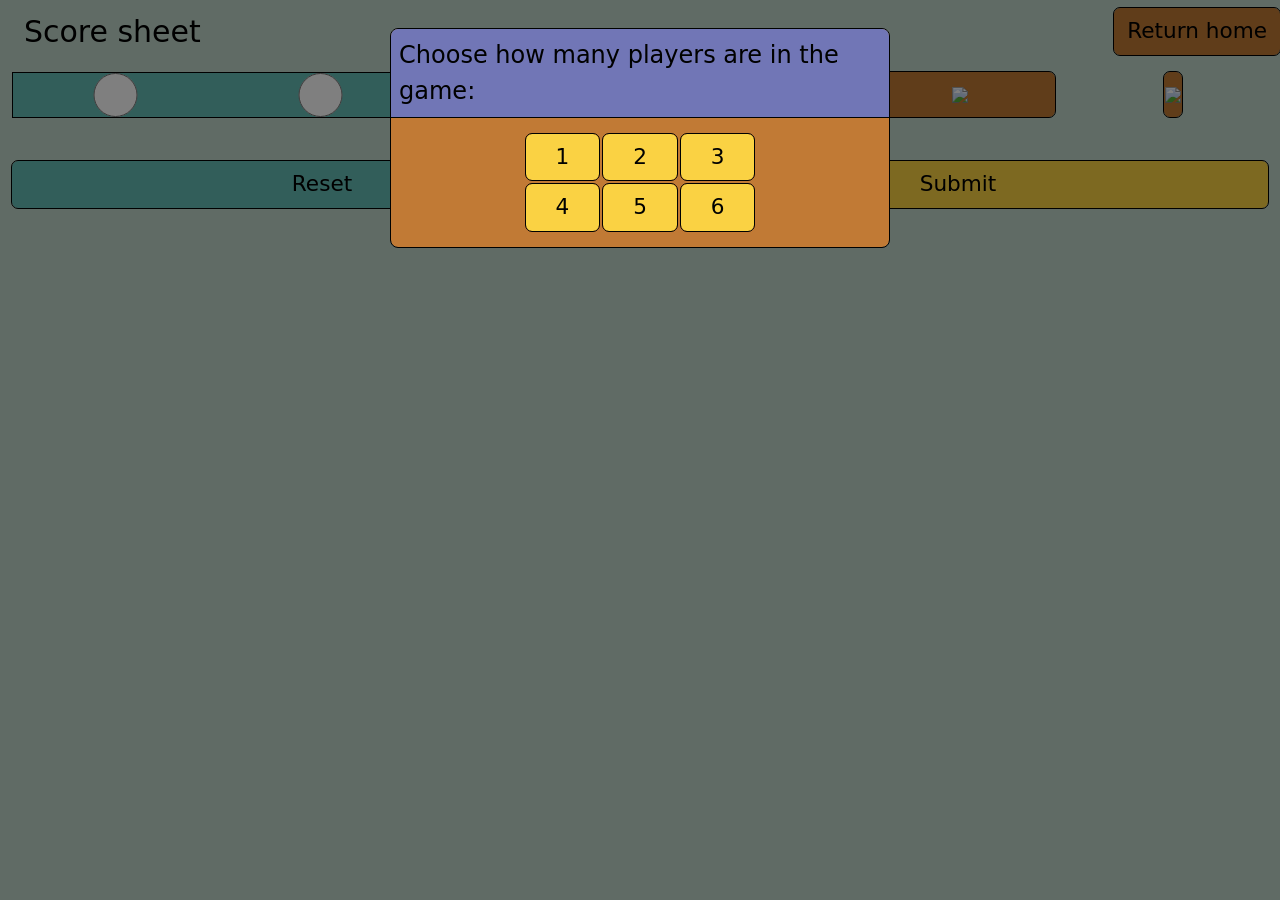
==== commit b55899bf: "All basic submitting functionality works" ====
--- a/score_sheet.html
+++ b/score_sheet.html
@@ -278,23 +278,56 @@
 
                 <div class="row justify-content-between align-items-center" style="height:7vh;" id="row_checkboxes">
 
+                    <div class="col-6">
+
+                        <table class="col-12 mb-0 table score_sheet_table" style="height:5vh;">
+                            <tbody>
+                                <tr style="height:5vh;">
+                                    <!-- <td class="cell-input score_sheet_cell_no_padding" align="right" style="border-right-style: hidden;">
+                                        <label for="radio_difficulty_choice_eaglet">3</label>
+                                    </td> -->
+
+                                    <td class="cell-input score_sheet_cell_no_padding" align="center" style="border-right-style: hidden;">
+                                        <input type="radio" id="radio_difficulty_choice_easy" name="col_difficulty_radio" value="easy" style="width:100%;" required/>
+                                    </td>
+
+                                    <!-- <td class="cell-input score_sheet_cell_no_padding" align="right" style="border-right-style: hidden;">
+                                        <label for="radio_difficulty_choice_eagle">4</label>
+                                    </td> -->
+
+                                    <td class="cell-input score_sheet_cell_no_padding" align="center" style="border-right-style: hidden;">
+                                        <input type="radio" id="radio_difficulty_choice_medium" name="col_difficulty_radio" value="medium" style="width:100%;"/>
+                                    </td>
+
+                                    <!-- <td class="cell-input score_sheet_cell_no_padding" align="right" style="border-right-style: hidden;">
+                                        <label for="radio_difficulty_choice_eagle-eyed_eagle">5</label>
+                                    </td> -->
+
+                                    <td class="cell-input score_sheet_cell_no_padding" align="center">
+                                        <input type="radio" id="radio_difficulty_choice_hard" name="col_difficulty_radio" value="hard" style="width:100%;"/>
+                                    </td>
+                                </tr>
+                            </tbody>
+                        </table>
+                    </div>
+
                     <div class="col-2">
 
-                        <button class="w-100 btn btn-dropdown-menu" type="button" id="button_change_n_players" style="height:5.53vh;width:10.84vw;">
-                            <img src="https://raw.githubusercontent.com/NoahBolohan/hadrians-wall-utilities/refs/heads/main/static/person.svg" style="height:2.05vh;">
-                        </button>
-                    </div>
-
-                    <div class="offset-1 col-2 text-center align-self-center">
-
-                        <button class="w-100 btn astext btn-settings p-1" type="button" id="button_date">
-                            <img src="https://raw.githubusercontent.com/NoahBolohan/hadrians-wall-utilities/refs/heads/main/static/calendar.svg" style="width:100%;">
+                        <button class="w-100 btn btn-settings text-center align-self-center" type="button" id="button_change_n_players" style="height:5vh;">
+                            <img src="https://raw.githubusercontent.com/NoahBolohan/hadrians-wall-utilities/refs/heads/main/static/person.svg" style="width:100%;">
+                        </button>
+                    </div>
+
+                    <div class="col-2 text-center align-self-center">
+
+                        <button class="w-100 btn astext btn-settings" type="button" id="button_date" style="height:5vh;">
+                            <img src="https://raw.githubusercontent.com/NoahBolohan/hadrians-wall-utilities/refs/heads/main/static/calendar.svg" style="width:90%;">
                         </button>
                     </div>
 
                     <div class="col-2 text-center">
 
-                        <button class="btn astext btn-settings" type="button" id="button_settings">
+                        <button class="btn astext btn-settings" type="button" id="button_settings" style="height:5vh;">
                             <img src="https://raw.githubusercontent.com/NoahBolohan/hadrians-wall-utilities/refs/heads/main/static/gear.svg" style="width: 100%;">
                         </button>
                     </div>
@@ -315,19 +348,20 @@
 
                 <div class="height_hidden" id="total_scores_to_submit">
                     <input id="submit_n_players" name="n_players">
+                    <input id="submit_difficulty" name="difficulty">
                 </div>
 
                 <div class="row gx-3" style="height:7vh;margin-bottom:1vh;" id="row_reset_submit_buttons">
 
                     <div class="col-6 align-self-center">
                         <button class="w-100 btn nav-button btn-reset" type="button" id="button_reset_sheet">
-                            Reset score sheet
+                            Reset
                         </button>
                     </div>
 
                     <div class="col-6 align-self-center">
                         <button class="w-100 btn nav-button btn-submit" id="submit" name="submit" value = "Score Sheet" type="submit">
-                            Submit score
+                            Submit
                         </button>
                     </div>
                 </div>
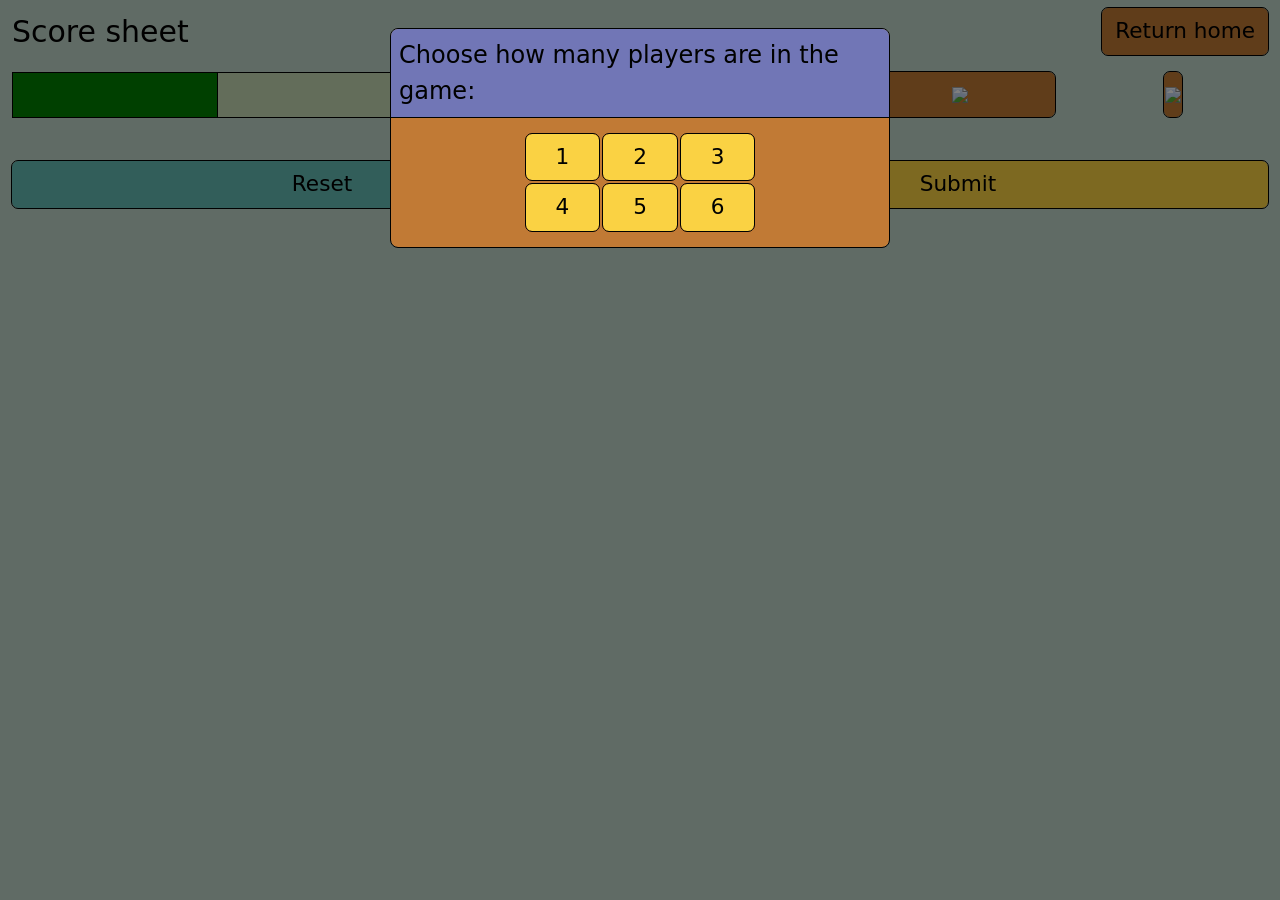
==== commit a8df3e3d: "Nice difficulty radio" ====
--- a/score_sheet.html
+++ b/score_sheet.html
@@ -264,8 +264,6 @@
 
                 <div class="row justify-content-center align-items-center" style="height:7vh;" id="row_header">
 
-                    <div class="col header-background-7"></div>
-
                     <div class="row justify-content-between align-items-center" style="height:7vh;" id="row_header_1">
 
                         <div class="col-auto m-0 px-0 text-center h1">Score sheet</div>
@@ -283,28 +281,17 @@
                         <table class="col-12 mb-0 table score_sheet_table" style="height:5vh;">
                             <tbody>
                                 <tr style="height:5vh;">
-                                    <!-- <td class="cell-input score_sheet_cell_no_padding" align="right" style="border-right-style: hidden;">
-                                        <label for="radio_difficulty_choice_eaglet">3</label>
-                                    </td> -->
-
-                                    <td class="cell-input score_sheet_cell_no_padding" align="center" style="border-right-style: hidden;">
-                                        <input type="radio" id="radio_difficulty_choice_easy" name="col_difficulty_radio" value="easy" style="width:100%;" required/>
+
+                                    <td class="core_sheet_cell_no_padding" id="cell-input-easy" align="center">
+                                        <input type="radio" id="radio_difficulty_choice_easy" name="col_difficulty_radio" value="easy" style="width:100%;opacity:0;" checked required/>
                                     </td>
 
-                                    <!-- <td class="cell-input score_sheet_cell_no_padding" align="right" style="border-right-style: hidden;">
-                                        <label for="radio_difficulty_choice_eagle">4</label>
-                                    </td> -->
-
-                                    <td class="cell-input score_sheet_cell_no_padding" align="center" style="border-right-style: hidden;">
-                                        <input type="radio" id="radio_difficulty_choice_medium" name="col_difficulty_radio" value="medium" style="width:100%;"/>
+                                    <td class="score_sheet_cell_no_padding" id="cell-input-medium" align="center">
+                                        <input type="radio" id="radio_difficulty_choice_medium" name="col_difficulty_radio" value="medium" style="width:100%;opacity:0;"/>
                                     </td>
 
-                                    <!-- <td class="cell-input score_sheet_cell_no_padding" align="right" style="border-right-style: hidden;">
-                                        <label for="radio_difficulty_choice_eagle-eyed_eagle">5</label>
-                                    </td> -->
-
-                                    <td class="cell-input score_sheet_cell_no_padding" align="center">
-                                        <input type="radio" id="radio_difficulty_choice_hard" name="col_difficulty_radio" value="hard" style="width:100%;"/>
+                                    <td class="score_sheet_cell_no_padding" id="cell-input-hard" align="center">
+                                        <input type="radio" id="radio_difficulty_choice_hard" name="col_difficulty_radio" value="hard" style="width:100%;opacity:0;"/>
                                     </td>
                                 </tr>
                             </tbody>
--- a/css/styles.css
+++ b/css/styles.css
@@ -473,13 +473,26 @@
     vertical-align: middle;
 }
 
-.cell-disabled {
-    background-color:rgba(var(--cell-disabled-color))!important;
-    vertical-align: middle;
-}
-
 .cell-total {
     background-color:rgba(var(--cell-total-color))!important;
     color:rgba(var(--font-color-headers))!important;
     vertical-align: middle;
+}
+
+#cell-input-easy {
+    background-color:rgba(0,128,0,1);
+    accent-color: rgba(0,128,0,1);
+    vertical-align: middle;
+}
+
+#cell-input-medium {
+    background-color:rgba(255,255,0,0.1);
+    accent-color: rgba(255,255,0,1);
+    vertical-align: middle;
+}
+
+#cell-input-hard {
+    background-color:rgba(255,0,0,0.1);
+    accent-color: rgba(255,0,0,1);
+    vertical-align: middle;
 }
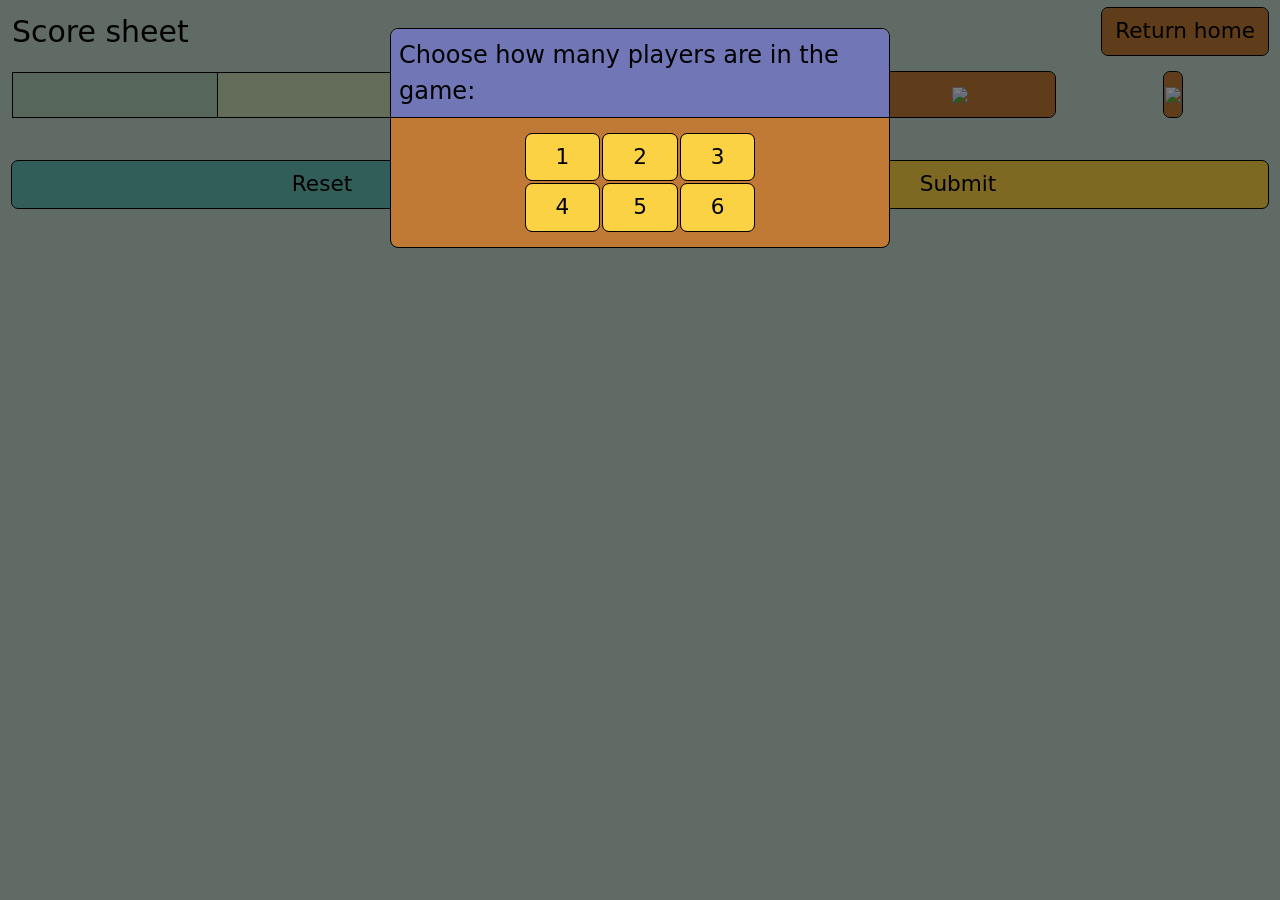
==== commit f3f69af8: "Fix credits + no default difficulty" ====
--- a/score_sheet.html
+++ b/score_sheet.html
@@ -92,60 +92,6 @@
                                 </div>
                             </div>
     
-                            <!-- <div class="row mt-1 p-0 justify-content-center margin_auto" id="row_setting_choose_theme">
-    
-                                <div class="col-5 p-0 align-self-center">
-                                    <label class="settings-label" for="theme">Theme:</label>
-                                </div>
-                
-                                <div class="col-7 p-0">
-                                    <select name="theme" id="theme_options" style="width:100%">
-                                        <option value="default">Default</option>
-                                        <option value="bee_eater">Bee Eater</option>
-                                        <option value="blue_winged_kookaburra">Blue-winged Kookaburra</option>
-                                        <option value="eastern_rosella">Eastern Rosella</option>
-                                        <option value="eastern_yellow_robin">Eastern Yellow Robin</option>
-                                        <option value="galah">Galah</option>
-                                        <option value="olive_backed_oriole">Olive-backed Oriole</option>
-                                        <option value="plains_wanderer">Plains Wanderer</option>
-                                        <option value="princess_parrot">Princess Parrot</option>
-                                        <option value="rose_crowned_fruit_dove">Rose-crowned Fruit-dove</option>
-                                        <option value="southern_cassowary">Southern Cassowary</option>
-                                        <option value="spotted_pardalote">Spotted Pardalote</option>
-                                        <option value="superb_fairy_wren">Superb Fairy Wren</option>
-                                        <option value="white_browned_tit_warbler">White-browned Tit-Warbler</option>
-                                    </select>
-                                </div>
-                            </div> -->
-    
-                            <!-- <div class="row mt-1 p-0 justify-content-center margin_auto" id="row_setting_choose_background">
-    
-                                <div class="col-5 p-0 align-self-center">
-                                    <label class="settings-label" for="background">Background:</label>
-                                </div>
-                
-                                <div class="col-7 p-0">
-                                    <select name="background" id="background_options"  style="width:100%">
-                                        <option value="random">Random</option>
-                                        <option value="base_game_forest_habitat">Base Game (Forest)</option>
-                                        <option value="base_game_grassland_habitat">Base Game (Grassland)</option>
-                                        <option value="base_game_wetland_habitat">Base Game (Wetland)</option>
-                                        <option value="european_expansion_forest_habitat">European Expansion (Forest)</option>
-                                        <option value="european_expansion_grassland_habitat">European Expansion (Grassland)</option>
-                                        <option value="european_expansion_wetland_habitat">European Expansion (Wetland)</option>
-                                        <option value="hills_forest_habitat">Hills (Forest)</option>
-                                        <option value="hills_grassland_habitat">Hills (Grassland)</option>
-                                        <option value="hills_wetland_habitat">Hills (Wetland)</option>
-                                        <option value="sakura_forest_habitat">Sakura (Forest)</option>
-                                        <option value="sakura_grassland_habitat">Sakura (Grassland)</option>
-                                        <option value="sakura_wetland_habitat">Sakura (Wetland)</option>
-                                        <option value="summer_solstice_forest_habitat">Summer Solstice (Forest)</option>
-                                        <option value="summer_solstice_grassland_habitat">Summer Solstice (Grassland)</option>
-                                        <option value="summer_solstice_wetland_habitat">Summer Solstice (Wetland)</option>
-                                    </select>
-                                </div>
-                            </div> -->
-    
                             <div class="row mt-1 p-0 justify-content-center margin_auto" id="row_set_web_app_url">
     
                                 <div class="col-5 p-0 align-self-center">
@@ -269,7 +215,7 @@
                         <div class="col-auto m-0 px-0 text-center h1">Score sheet</div>
 
                         <div class="col-auto p-0 text-end">
-                            <a class="btn nav-button btn-return" href="/" id="button_return_to_home_page">Return home</a>
+                            <a class="btn nav-button btn-return" href="/hadrians-wall-utilities/" id="button_return_to_home_page">Return home</a>
                         </div>
                     </div>
                 </div>
@@ -283,15 +229,15 @@
                                 <tr style="height:5vh;">
 
                                     <td class="core_sheet_cell_no_padding" id="cell-input-easy" align="center">
-                                        <input type="radio" id="radio_difficulty_choice_easy" name="col_difficulty_radio" value="easy" style="width:100%;opacity:0;" checked required/>
+                                        <input type="radio" id="radio_difficulty_choice_easy" name="col_difficulty_radio" value="easy" style="width:100%;opacity:0;" required/>
                                     </td>
 
                                     <td class="score_sheet_cell_no_padding" id="cell-input-medium" align="center">
-                                        <input type="radio" id="radio_difficulty_choice_medium" name="col_difficulty_radio" value="medium" style="width:100%;opacity:0;"/>
+                                        <input type="radio" id="radio_difficulty_choice_medium" name="col_difficulty_radio" value="medium" style="width:100%;opacity:0;"required/>
                                     </td>
 
                                     <td class="score_sheet_cell_no_padding" id="cell-input-hard" align="center">
-                                        <input type="radio" id="radio_difficulty_choice_hard" name="col_difficulty_radio" value="hard" style="width:100%;opacity:0;"/>
+                                        <input type="radio" id="radio_difficulty_choice_hard" name="col_difficulty_radio" value="hard" style="width:100%;opacity:0;" required/>
                                     </td>
                                 </tr>
                             </tbody>
--- a/css/styles.css
+++ b/css/styles.css
@@ -480,7 +480,7 @@
 }
 
 #cell-input-easy {
-    background-color:rgba(0,128,0,1);
+    background-color:rgba(0,128,0,0.1);
     accent-color: rgba(0,128,0,1);
     vertical-align: middle;
 }
